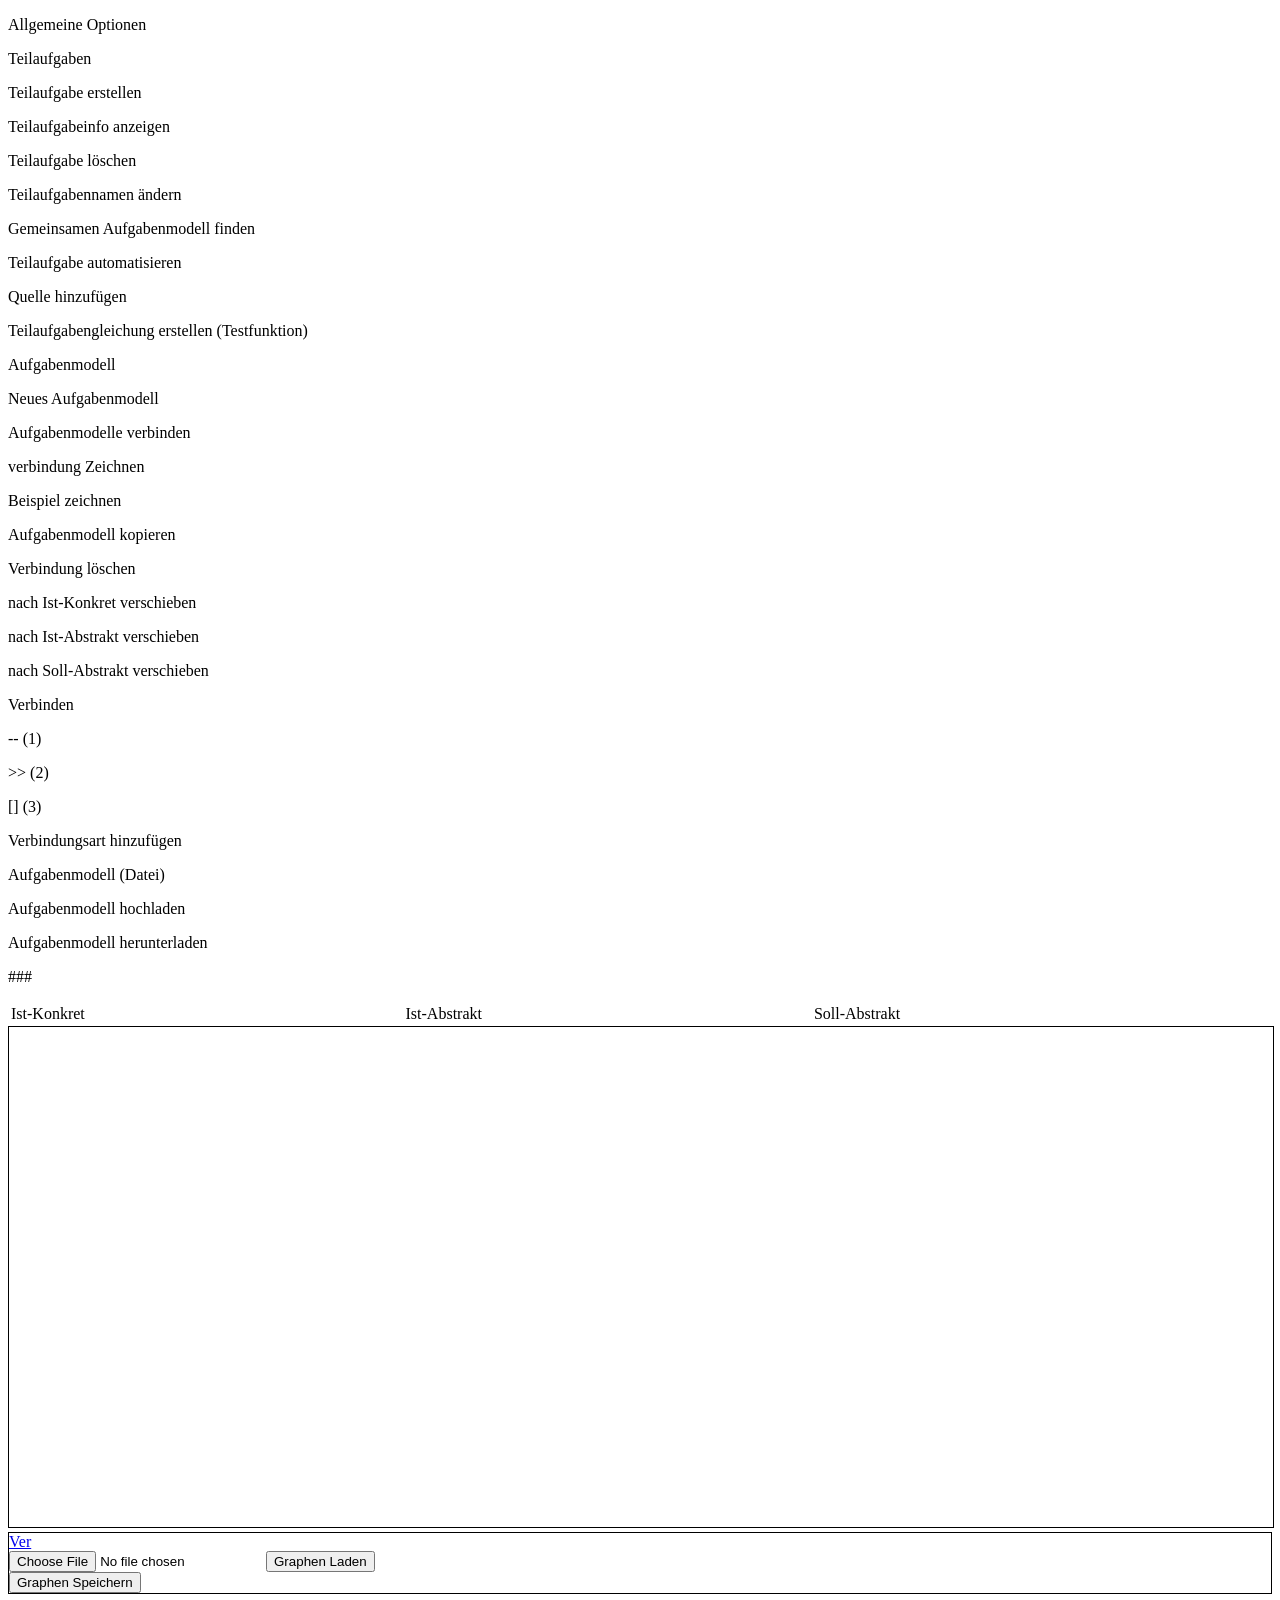
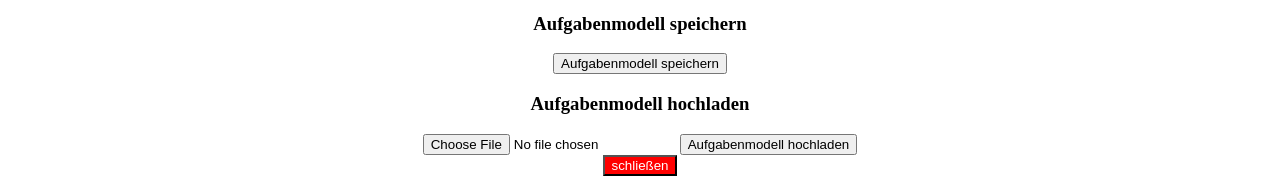
==== graph.html @ 4d334d28 "Man kann die Verbindung aus einem gewählten Knoten entfernen" ====
<!DOCTYPE html>
<html lang="de">
<head>
    <meta charset="UTF-8">
    <meta name="viewport" content="width=device-width, initial-scale=1.0">
    <title>Document</title>
    <link rel="stylesheet" href="menu.css"/>
    <link rel="stylesheet" href="graph.css"/>
    <link rel="stylesheet" href="verbindungsartform/verbindungsartform.css">
    <link rel="stylesheet" href="graphenform/graphenform.css">
    <link rel="stylesheet" href="forms/formVerbindungLoeschen.css">

</head>
<body>
    <div id="menue" class="menue">
        <div class="hauptoption">
            <p>Allgemeine Optionen</p>
        </div>

        <div class="hauptoption">
            <p>Teilaufgaben</p>
                <div class="unteroptionen">
                    <p id="neuerKnoten">Teilaufgabe erstellen</p>
                    <p id="knoteninfo">Teilaufgabeinfo anzeigen</p>
                    <p id="knotenLoeschen">Teilaufgabe löschen</p> 
                    <p id="knotenNamenAendern">Teilaufgabennamen ändern</p>
                    <p id="TeilgraphenFinden">Gemeinsamen Aufgabenmodell finden</p>
                    <p id="knotenAutomatisieren">Teilaufgabe automatisieren</p>
                    <p id="quelleHinzufuegen">Quelle hinzufügen</p>

                    <p id="knotengleichungErstellen">Teilaufgabengleichung erstellen (Testfunktion)</p>
                </div>
        </div>

        <div class="hauptoption">
            <p>Aufgabenmodell</p>
            <div class="unteroptionen">
                <p id="neuerGraph">Neues Aufgabenmodell</p>
                <p id="graphenVerbinden">Aufgabenmodelle verbinden</p>
                <p id="zeichneVerbindung">verbindung Zeichnen</p>
                <p id="zeichneTestGraphen">Beispiel zeichnen</p>
                <p id="graphenKopieren">Aufgabenmodell kopieren</p>
                <p id="verbindungLoeschen">Verbindung löschen</p>
                <p id="nachIstKonkret">nach Ist-Konkret verschieben</p>
                <p id="nachIstAbstrakt">nach Ist-Abstrakt verschieben</p>
                <p id="nachSollAbstrakt">nach Soll-Abstrakt verschieben</p>
            </div>
        </div>

        <div id="verbindung" class="hauptoption">
            <p>Verbinden</p>
            <div id="verbindungsarten" class="unteroptionen">
                <p data-value="1">-- (1)</p>
                <p data-value="2">>> (2)</p>
                <p data-value="3">[] (3)</p>
            </div>
        </div>

        <div class="hauptoption">
            <p id="optVerbindungsartHinzufuegen">Verbindungsart hinzufügen</p>
        </div>

        <div class="hauptoption">
            <p id="optGraphenspeichern">Aufgabenmodell (Datei)</p>
            <div class="unteroptionen">
                <p id="graphHochladen">Aufgabenmodell hochladen</p>
                <p id="graphHerunterladen">Aufgabenmodell herunterladen</p>
            </div>
        </div>
    </div>

    <p id="ausgabetest">###</p>
    
    <div id="hauptcontainer" class="hauptcontainer">
        <table id="ueberschriften" style="width:100%">
            <tr>
                <td id="istKonkret">Ist-Konkret</td>
                <td id="istAbstrakt">Ist-Abstrakt</td>
                <td id="sollAbstrakt">Soll-Abstrakt</td>
            </tr>
        </table>

        <canvas id="myCanvas" style="border:1px solid #000000; width: 100%; height: 500px;">
        </canvas>
    </div>
    <div style="border: 1px solid #000000;">
        <a id="einstellung" href="./einstellungen/einstellungen.html">Ver</a> <br>
        <input id="graphenDatei+" type="file">
        <button id="graphenLaden">Graphen Laden</button> <br>
        <button id="graphenSpeichern">Graphen Speichern</button>
    </div>

    <div id="verbindungsarteingabeform">
        <h3 style="text-align: center;">Verbindungstyp hinzufügen</h3>
        <label for="einstellungstex">Verbindungstyp: </label>
        <input id="einstellungstext" type="text"> <br>
        <label for="einstellungsfarbe">Farbe: </label>
        <input id="einstellungsfarbe" type="color"> <br>
        <button id="btnVerbindungsartHinzufuegen">Verbindungstyp hinzufügen</button> <br>
        <button id="verbformschliessen" style="text-align: center;">schließen</button>
    </div>

    <div id="graphenform" style="text-align: center;">
        <h3>Aufgabenmodell speichern</h3>
        <button id="btngraphenSpeichern">Aufgabenmodell speichern</button>
        <h3>Aufgabenmodell hochladen</h3>
        <input id="graphenDatei" type="file">
        <button id="btngraphenHochladen">Aufgabenmodell hochladen</button> <br>
        <button id="graphenformschliessen">schließen</button>
    </div>

    <div id="formVerbindungLoeschen" style="text-align: center;">
        <h3 id="titelVerbindungLoeschen">Verbindung löschen</h3>
        <div style="display: flex; gap: 10px;">
            <p>K1 - K2</p>
            <button>verbindung löschen</button>
        </div>
        <button id="formVerbindungLoeschenschliessen" style="position: absolute; bottom: 10px;">schließen</button>
    </div>
    
    <script src=""></script> 
    <script type="module" src="graph.js"></script>
    <script src="graphenform/graphenform.js"></script>
</body>
</html>
---- verbindungsartform/verbindungsartform.css ----
#verbindungsarteingabeform{
    visibility: hidden;
    position: fixed;
    top: 30%;
    left: 30%;
    border: 1px solid black;
    background-color: lightgreen;

    width: 500px;
    height: 200px;
}

#verbformschliessen, #graphenformschliessen, #formVerbindungLoeschenschliessen{
    position: relative;
    color: white;
    background-color: red;
    align-self: center;
}

#verbindungsarteingabeform input, #verbindungsarteingabeform button{
    margin-bottom: 10px;
}
---- forms/formVerbindungLoeschen.css ----
#formVerbindungLoeschen{
    visibility: hidden;
    position: fixed;
    top: 30%;
    left: 30%;
    border: 1px solid black;
    background-color: lightgreen;

    width: 500px;
    height: 150px;
}
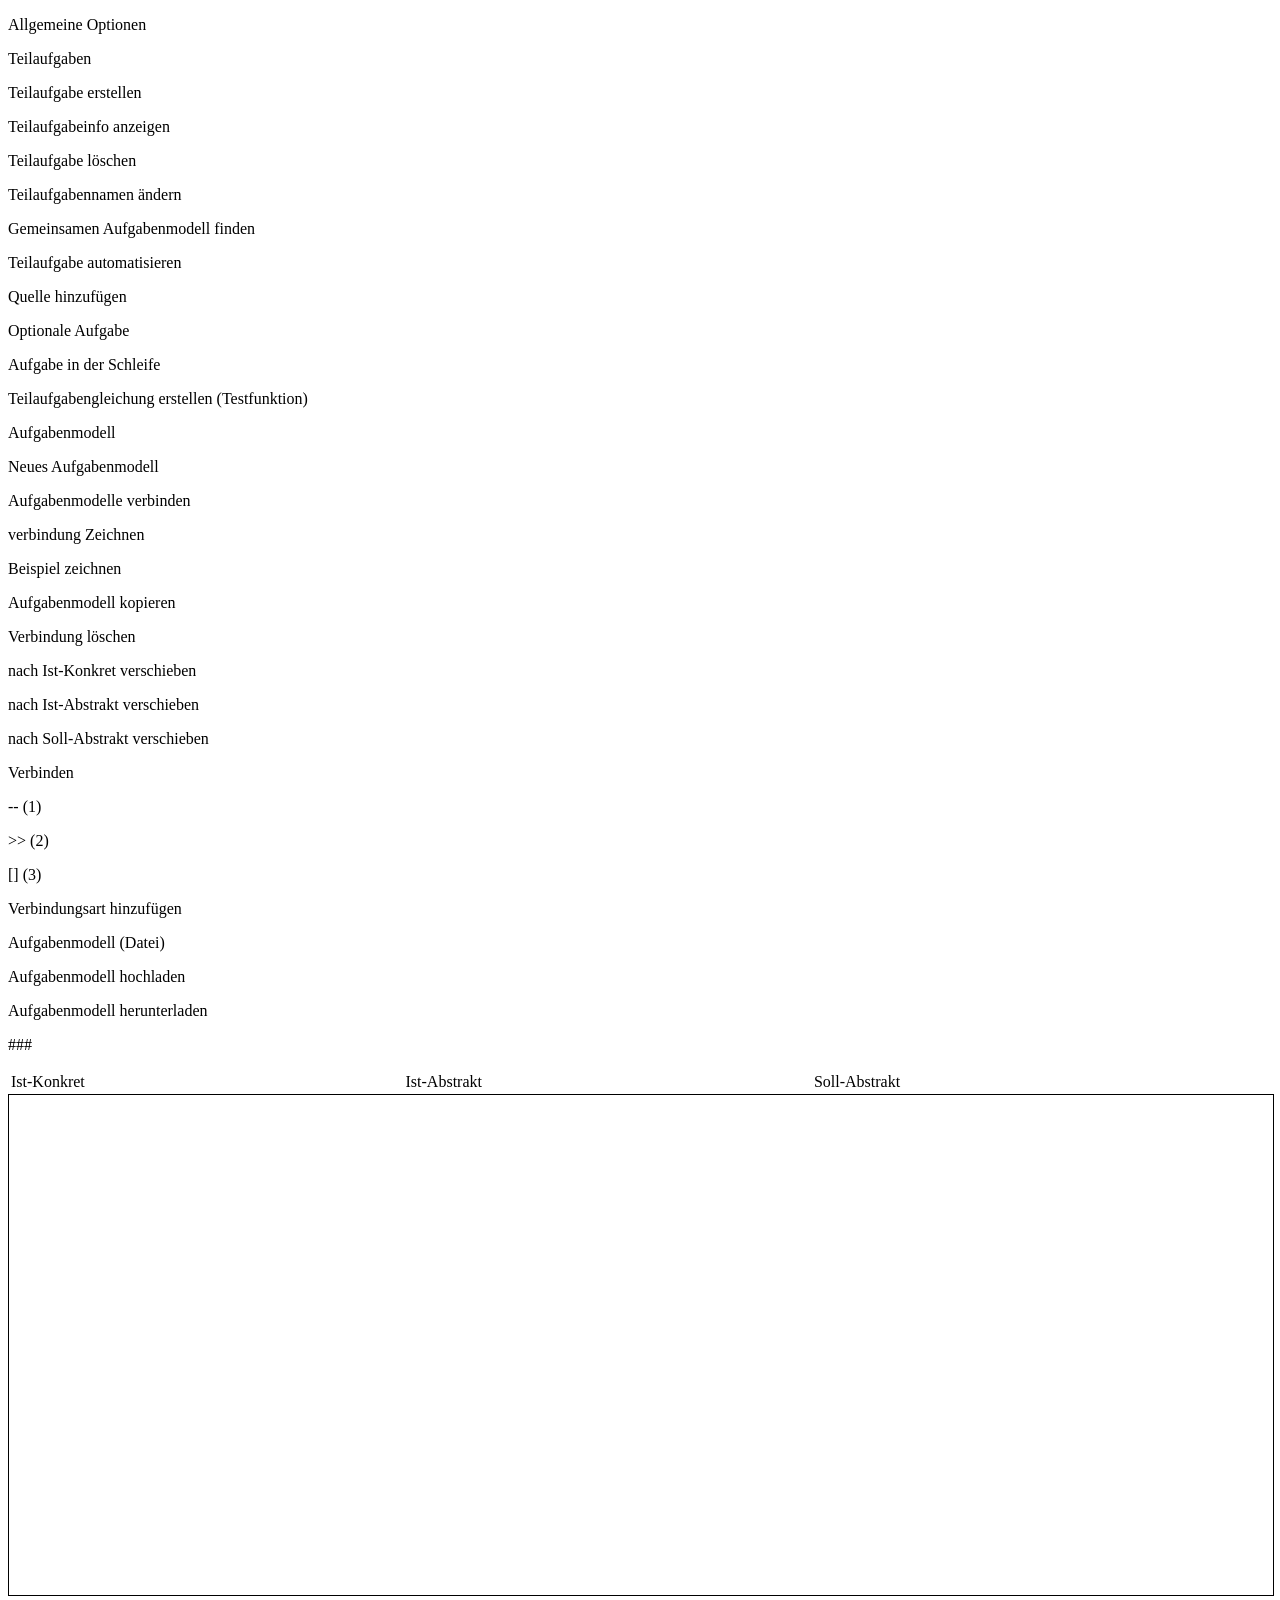
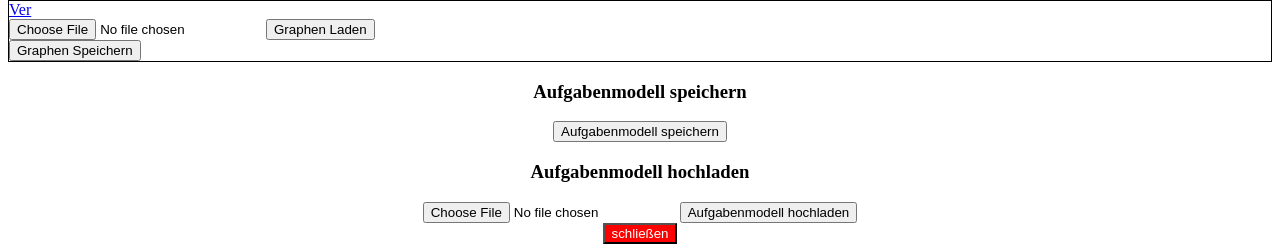
==== commit c594b6ba: "Das Mappen von Knoten wurde verbessert. Jetzt alle Kopien werden verfolgt." ====
--- a/graph.html
+++ b/graph.html
@@ -6,9 +6,10 @@
     <title>Document</title>
     <link rel="stylesheet" href="menu.css"/>
     <link rel="stylesheet" href="graph.css"/>
-    <link rel="stylesheet" href="verbindungsartform/verbindungsartform.css">
-    <link rel="stylesheet" href="graphenform/graphenform.css">
-    <link rel="stylesheet" href="forms/formVerbindungLoeschen.css">
+    <link rel="stylesheet" href="./forms/verbindungsartform/verbindungsartform.css">
+    <link rel="stylesheet" href="./forms/graphenform/graphenform.css">
+    <link rel="stylesheet" href="./forms/verbindungloeschen/formVerbindungLoeschen.css">
+    <link rel="stylesheet" href="./forms/graphenVerbinden/graphenVerbinden.css">
 
 </head>
 <body>
@@ -27,6 +28,8 @@
                     <p id="TeilgraphenFinden">Gemeinsamen Aufgabenmodell finden</p>
                     <p id="knotenAutomatisieren">Teilaufgabe automatisieren</p>
                     <p id="quelleHinzufuegen">Quelle hinzufügen</p>
+                    <p id="optionalerKnoten">Optionale Aufgabe</p>
+                    <p id="ScleifeKnoten">Aufgabe in der Schleife</p>
 
                     <p id="knotengleichungErstellen">Teilaufgabengleichung erstellen (Testfunktion)</p>
                 </div>
@@ -96,6 +99,9 @@
         <input id="einstellungstext" type="text"> <br>
         <label for="einstellungsfarbe">Farbe: </label>
         <input id="einstellungsfarbe" type="color"> <br>
+        <label for="einstellungsbezeichnung">Bezeichnung: </label>
+        <input id="einstellungsbezeichnung" type="text"> <br>
+
         <button id="btnVerbindungsartHinzufuegen">Verbindungstyp hinzufügen</button> <br>
         <button id="verbformschliessen" style="text-align: center;">schließen</button>
     </div>
@@ -117,9 +123,20 @@
         </div>
         <button id="formVerbindungLoeschenschliessen" style="position: absolute; bottom: 10px;">schließen</button>
     </div>
+
+    <div id="formGraphenVerbinden">
+        <label for="formGraphenVerbinden_GraphID1">Aufgabenmodell 1 (ID): </label>
+        <input id="formGraphenVerbinden_GraphID1" type="number"> <br>
+        <label for="formGraphenVerbinden_GraphID2">Aufgabenmodell 2 (ID): </label>
+        <input id="formGraphenVerbinden_GraphID2" type="number"> <br>
+
+        <button id="formGraphenVerbinden_GraphenVerbinden">Aufgabenmodelle Verbinden</button> <br>
+
+        <button id="formGraphenVerbinden_Schliessen">Schließen</button>
+
+    </div>
     
     <script src=""></script> 
     <script type="module" src="graph.js"></script>
-    <script src="graphenform/graphenform.js"></script>
 </body>
 </html>
--- a/forms/verbindungsartform/verbindungsartform.css
+++ b/forms/verbindungsartform/verbindungsartform.css
@@ -0,0 +1,24 @@
+#verbindungsarteingabeform{
+    visibility: hidden;
+    position: fixed;
+    top: 30%;
+    left: 30%;
+    border: 1px solid black;
+    background-color: lightgreen;
+
+    z-index: 5;
+
+    width: 500px;
+    height: 250px;
+}
+
+#verbformschliessen, #graphenformschliessen, #formVerbindungLoeschenschliessen{
+    position: relative;
+    color: white;
+    background-color: red;
+    align-self: center;
+}
+
+#verbindungsarteingabeform input, #verbindungsarteingabeform button{
+    margin-bottom: 10px;
+}
--- a/forms/verbindungloeschen/formVerbindungLoeschen.css
+++ b/forms/verbindungloeschen/formVerbindungLoeschen.css
@@ -0,0 +1,13 @@
+#formVerbindungLoeschen{
+    visibility: hidden;
+    position: fixed;
+    top: 30%;
+    left: 30%;
+    border: 1px solid black;
+    background-color: lightgreen;
+
+    z-index: 5;
+
+    width: 500px;
+    height: 150px;
+}
--- a/forms/graphenVerbinden/graphenVerbinden.css
+++ b/forms/graphenVerbinden/graphenVerbinden.css
@@ -0,0 +1,20 @@
+#formGraphenVerbinden{
+    visibility: hidden;
+    position: fixed;
+    top: 30%;
+    left: 30%;
+    border: 1px solid black;
+    background-color: lightgreen;
+
+    z-index: 5;
+
+    width: 500px;
+    height: 200px;
+}
+
+#formGraphenVerbinden_Schliessen{
+    position: relative;
+    color: white;
+    background-color: red;
+    align-self: center;
+}
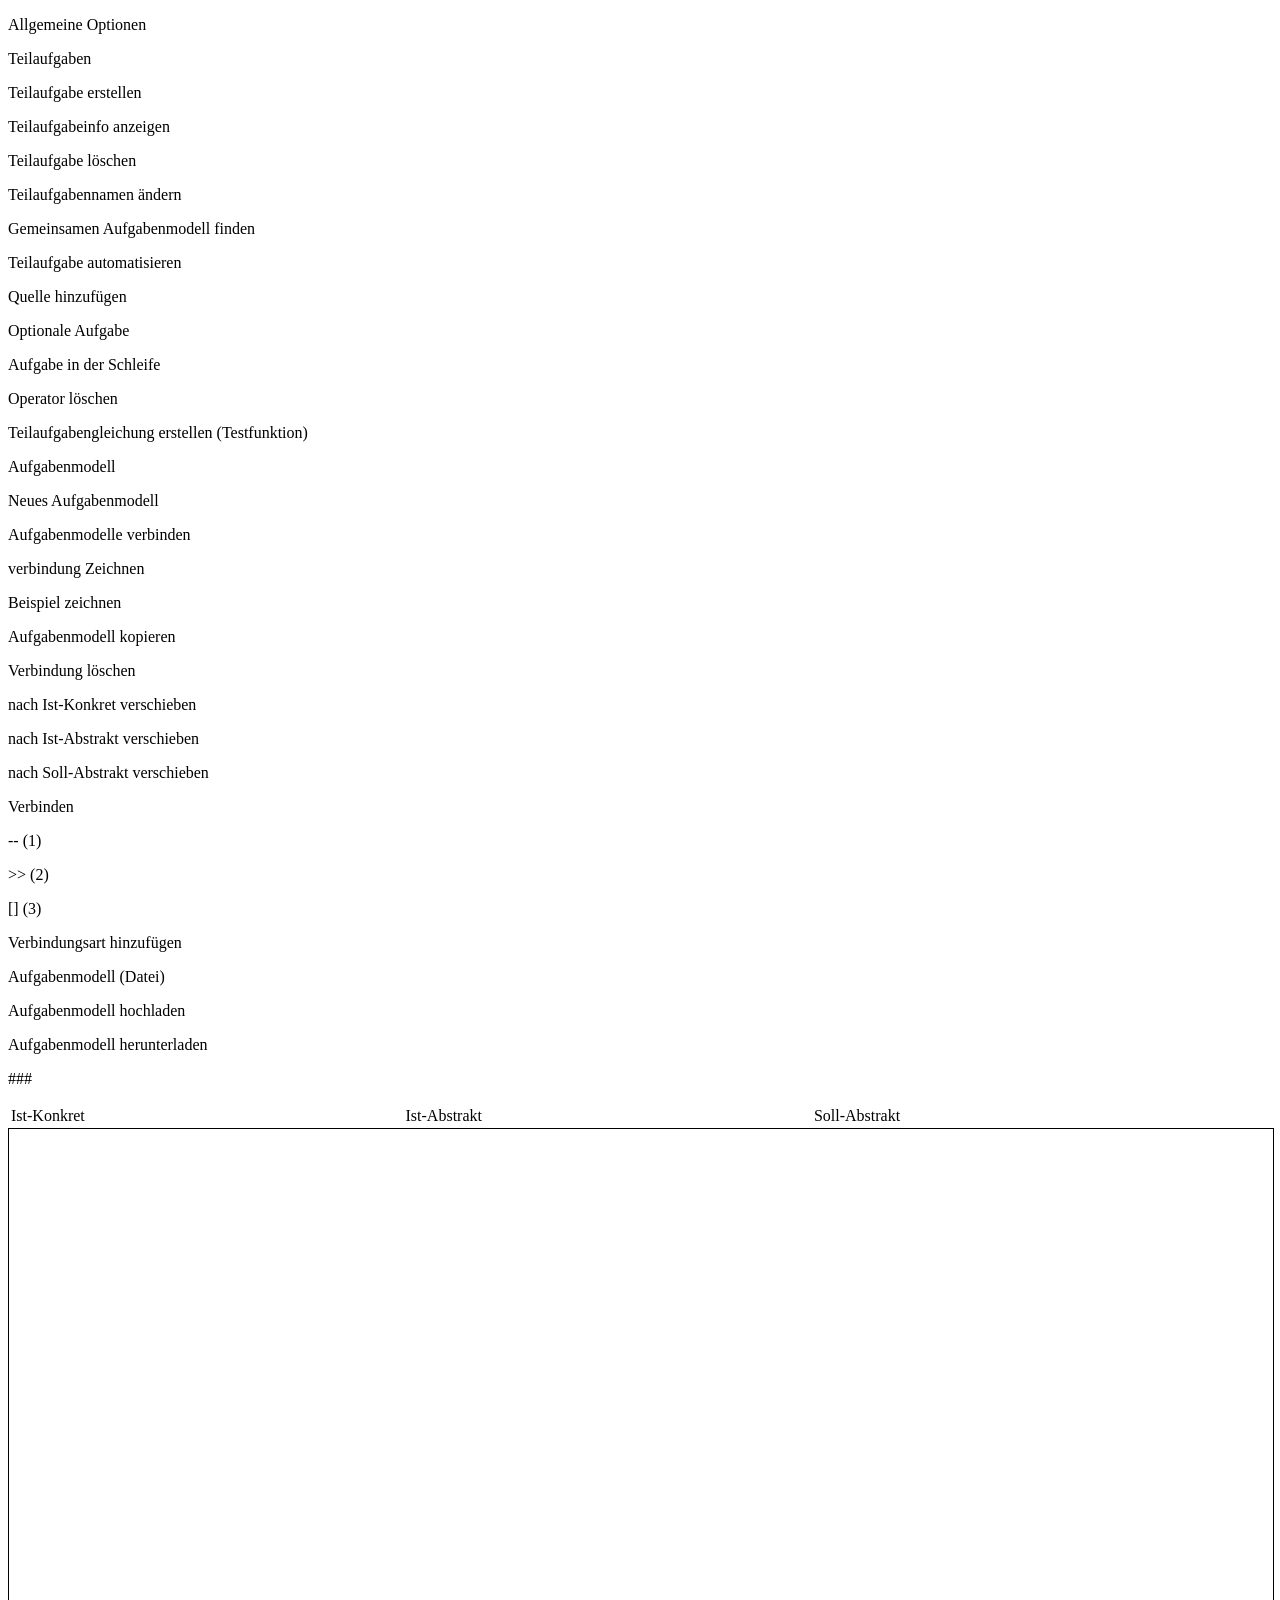
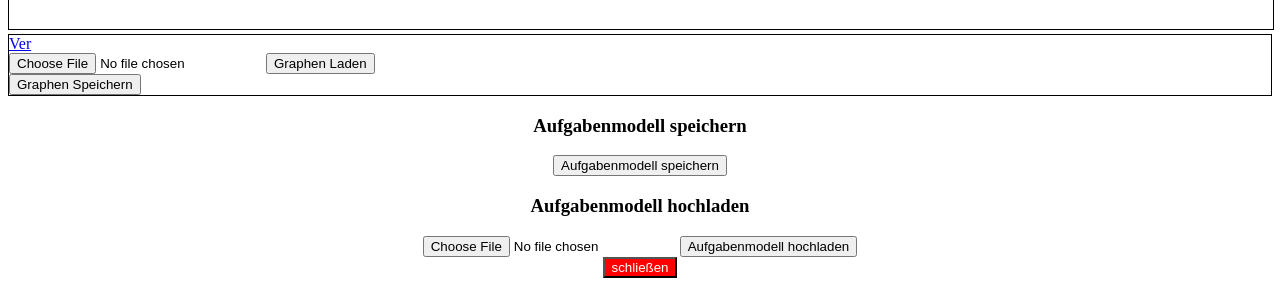
==== commit cdd8ada3: "Temporäre Operatoren auf einen Knoten hinzugefügt" ====
--- a/graph.html
+++ b/graph.html
@@ -29,7 +29,8 @@
                     <p id="knotenAutomatisieren">Teilaufgabe automatisieren</p>
                     <p id="quelleHinzufuegen">Quelle hinzufügen</p>
                     <p id="optionalerKnoten">Optionale Aufgabe</p>
-                    <p id="ScleifeKnoten">Aufgabe in der Schleife</p>
+                    <p id="schleifeKnoten">Aufgabe in der Schleife</p>
+                    <p id="operatorLoeschen">Operator löschen</p>
 
                     <p id="knotengleichungErstellen">Teilaufgabengleichung erstellen (Testfunktion)</p>
                 </div>
